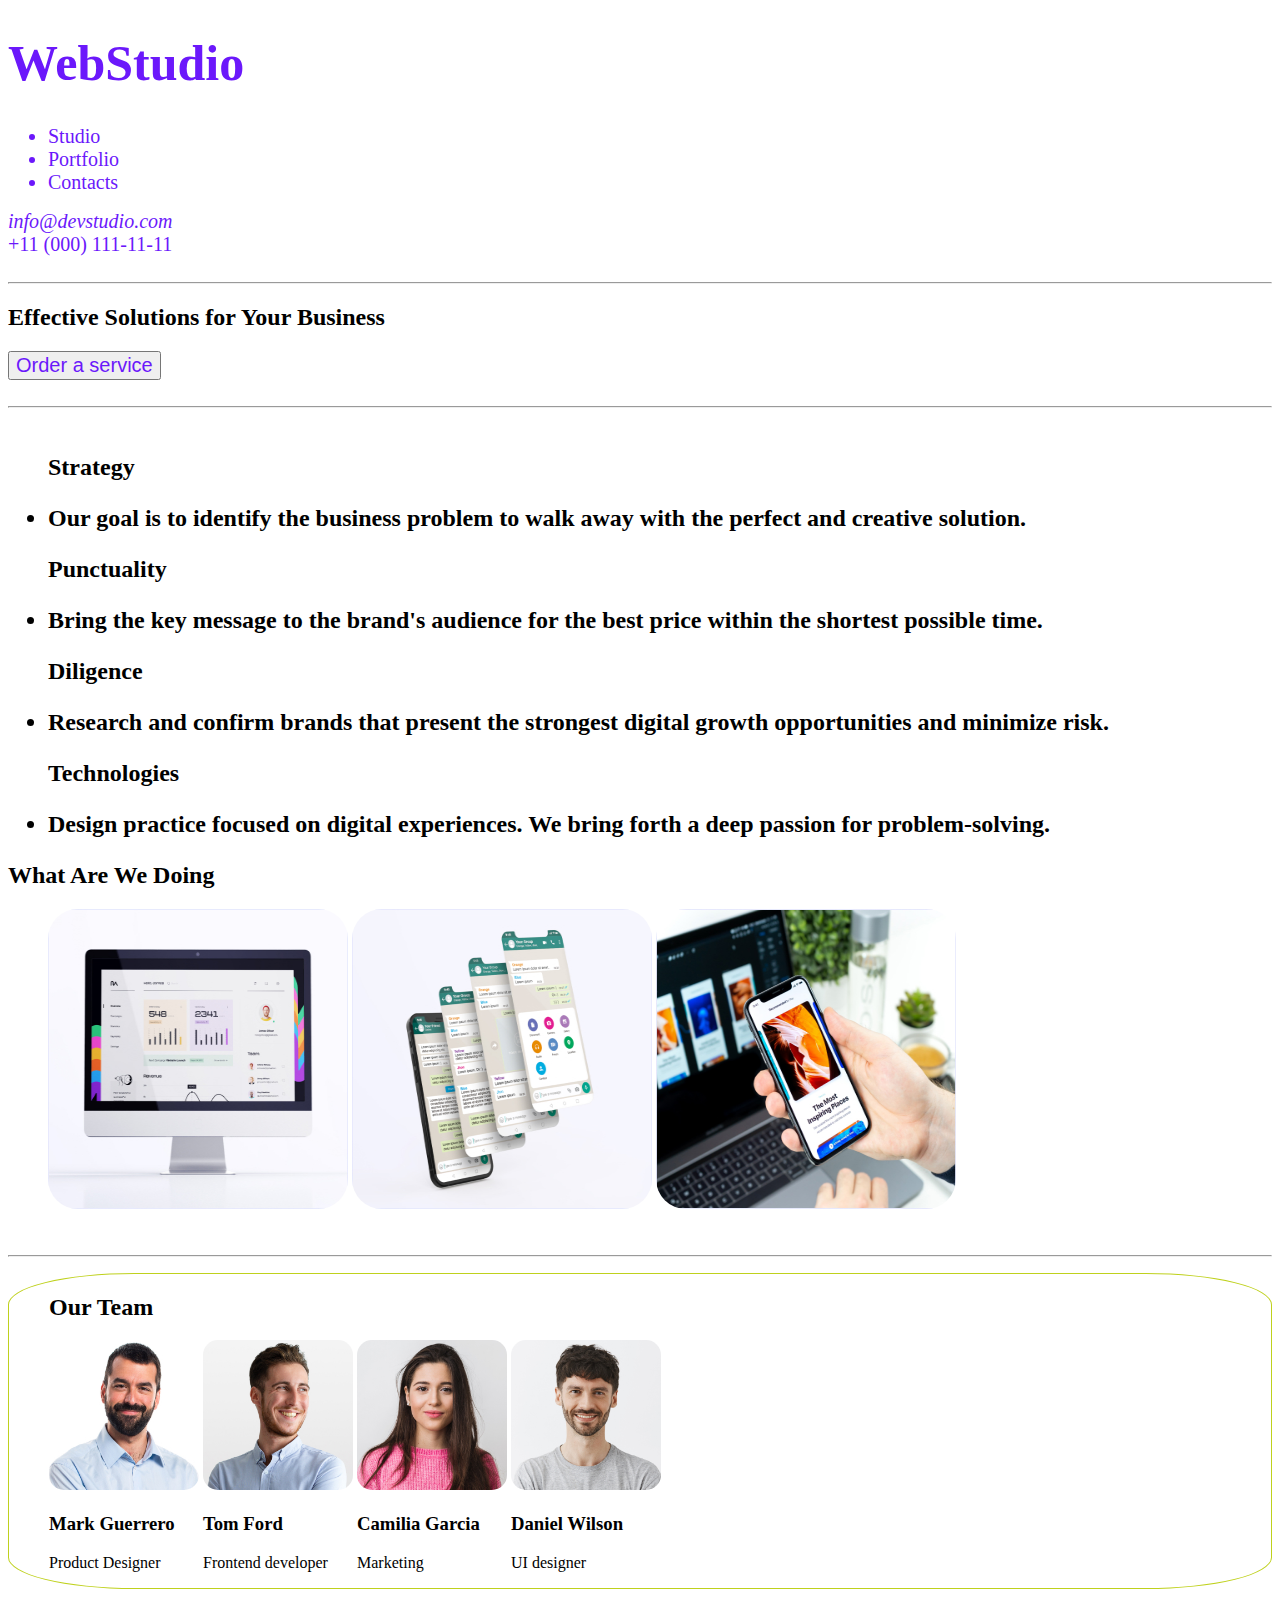
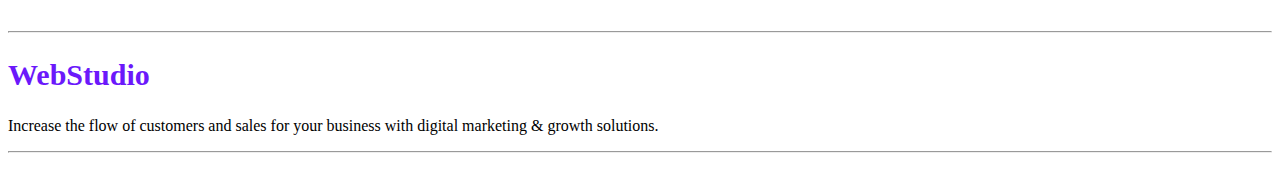
==== index.html @ d3702a7d "Initial commit" ====
<!DOCTYPE html>
<html lang="en">
<head>
    <meta charset="UTF-8">
    <meta name="viewport" content="width=device-width, initial-scale=1.0">
    <title>WebStudio</title>
    <link rel="stylesheet" href="./css/style.css" />

</head>
<body>
    <header>
        <a class="main-title" href="file:///C:/Users/inedk/Desktop/it%20stuff/goit-markup-hw-01/index.html" >
    <h1>WebStudio</h1> 
    </a>
    
    <nav>
    <ul>
        <li class="links"><a class="links" href="./studio.html">Studio</a></Li>
        <li class="links"><a class="links" href="./portfolio.html">Portfolio</a></li>
        <li class="links"><a class="links" href="./contacts.html">Contacts</a></li>
    </ul>
    </nav>
    <address><a class="mail-call" href="mailto:info@devstudio.com">   info@devstudio.com</a></address>
    <a class="mail-call" href="tel:+11 (000) 111-11-11">+11 (000) 111-11-11</a>
   </header>
   <br>
   <hr> 
   <main>
      <section>

        <h2>Effective Solutions
            for Your Business</h2>  
            
        <button class="buton" type="button"><a class="buton" href="./order.html" target="_blank">Order a service</a></button>
        
    </section>
    <br>
    <hr>
    <br>
         <section>
            <ul>
                <h2>Strategy<li><p>Our goal is to identify the business problem to walk away with the perfect and creative solution. </p></li></h2>
                <h2>Punctuality<li><p>Bring the key message to the brand's audience for the best price within the shortest possible time.  </p> </li>  </h2>
                <h2>Diligence<li><p>Research and confirm brands that present the strongest digital growth opportunities and minimize risk. </p></li></h2>
                <h2>Technologies<li><p>Design practice focused on digital experiences. We bring forth a deep passion for problem-solving. </p></li></h2>
            </ul>
         </section>
         <section>
            
            <h2>What Are We Doing</h2>
            <ul>
            <li class="what"><img class="what" src="./images/whate are we doing 1.jpg" alt="web apps" width="300" height="300"></li>
            <li class="what"><img class="what" src="./images/what are we doing 2.jpg" alt="live support" width="300" height="300" ></li>
            <li class="what"><img class="what" src="./images/what are we doing 3.jpg" alt="mobile apps" width="300"   height="300"></li>
        </ul>
         </section>
    <br>
    <hr>   
    
          <section>

            <!-- DE CE NU MERE SA PUN IMAGINILE SIDE BY SIDE?!?!?!?!-->      
            <ul class="teamtable">
            <h2>Our Team</h2>
                <li class="column">
                <img class="echipa" src="./images/Mark Guerrero.jpg" alt=" Mark" width="150" height="150"><h3>Mark Guerrero</h3><p>Product Designer</p>
                </li>
                <li class="column">
                <img class="echipa" src="./images/Tom Ford.jpg" alt="Tom" width="150" height="150"><h3>Tom Ford </h3><p>Frontend developer</p>
                </li>
                <li class="column">
                <img class="echipa" src="./images/Camilia Garcia.jpg" alt="Camilia" width="150" height="150"><h3>Camilia Garcia</h3><p>Marketing</p>
                </li>
                <li class="column">
                <img class="echipa" src="./images/Daniel Wilson.jpg" alt="Daniel" width="150" height="150"><h3>Daniel Wilson</h3><p>UI designer</p>
                </li>
                
            </ul>      
          </section>    
    
    <br>
    <hr>    
   </main>

   <footer>
    <a class="logo2" href="file:///C:/Users/inedk/Desktop/it%20stuff/goit-markup-hw-01/index.html">
<h2>WebStudio</h2>
</a>    
<p>Increase the flow of customers and sales for your business with digital marketing & growth solutions.</p>

<hr>
<br>            

   </footer>
</body>
</html>
---- css/style.css ----
.main-title {
        color: rgb(107, 24, 251);
        font-size: 25px;
        text-decoration: none ;
        text-align:left;
}       

.teamtable {
border:solid 1px #bfd11d;
border-radius: 10%;

}
.column {
        display: inline-block;
        border-radius: 10%; 
}
.echipa {
        border-radius:10%; 
}
.what {
        display: inline-block;
        border-radius: 10%;
}
.links {
        color:rgb(107, 24, 251);
        font-size: 20px;
        text-decoration: none;
}
.mail-call {
        color:rgb(107, 24, 251);
        font-size: 20px;
        text-decoration: none;  
}
.buton {
        color:rgb(107, 24, 251);
        font-size: 20px;
        text-decoration: none;
}
.logo2 {
        color:rgb(107, 24, 251);
        font-size: 20px;
        text-decoration: none;
}
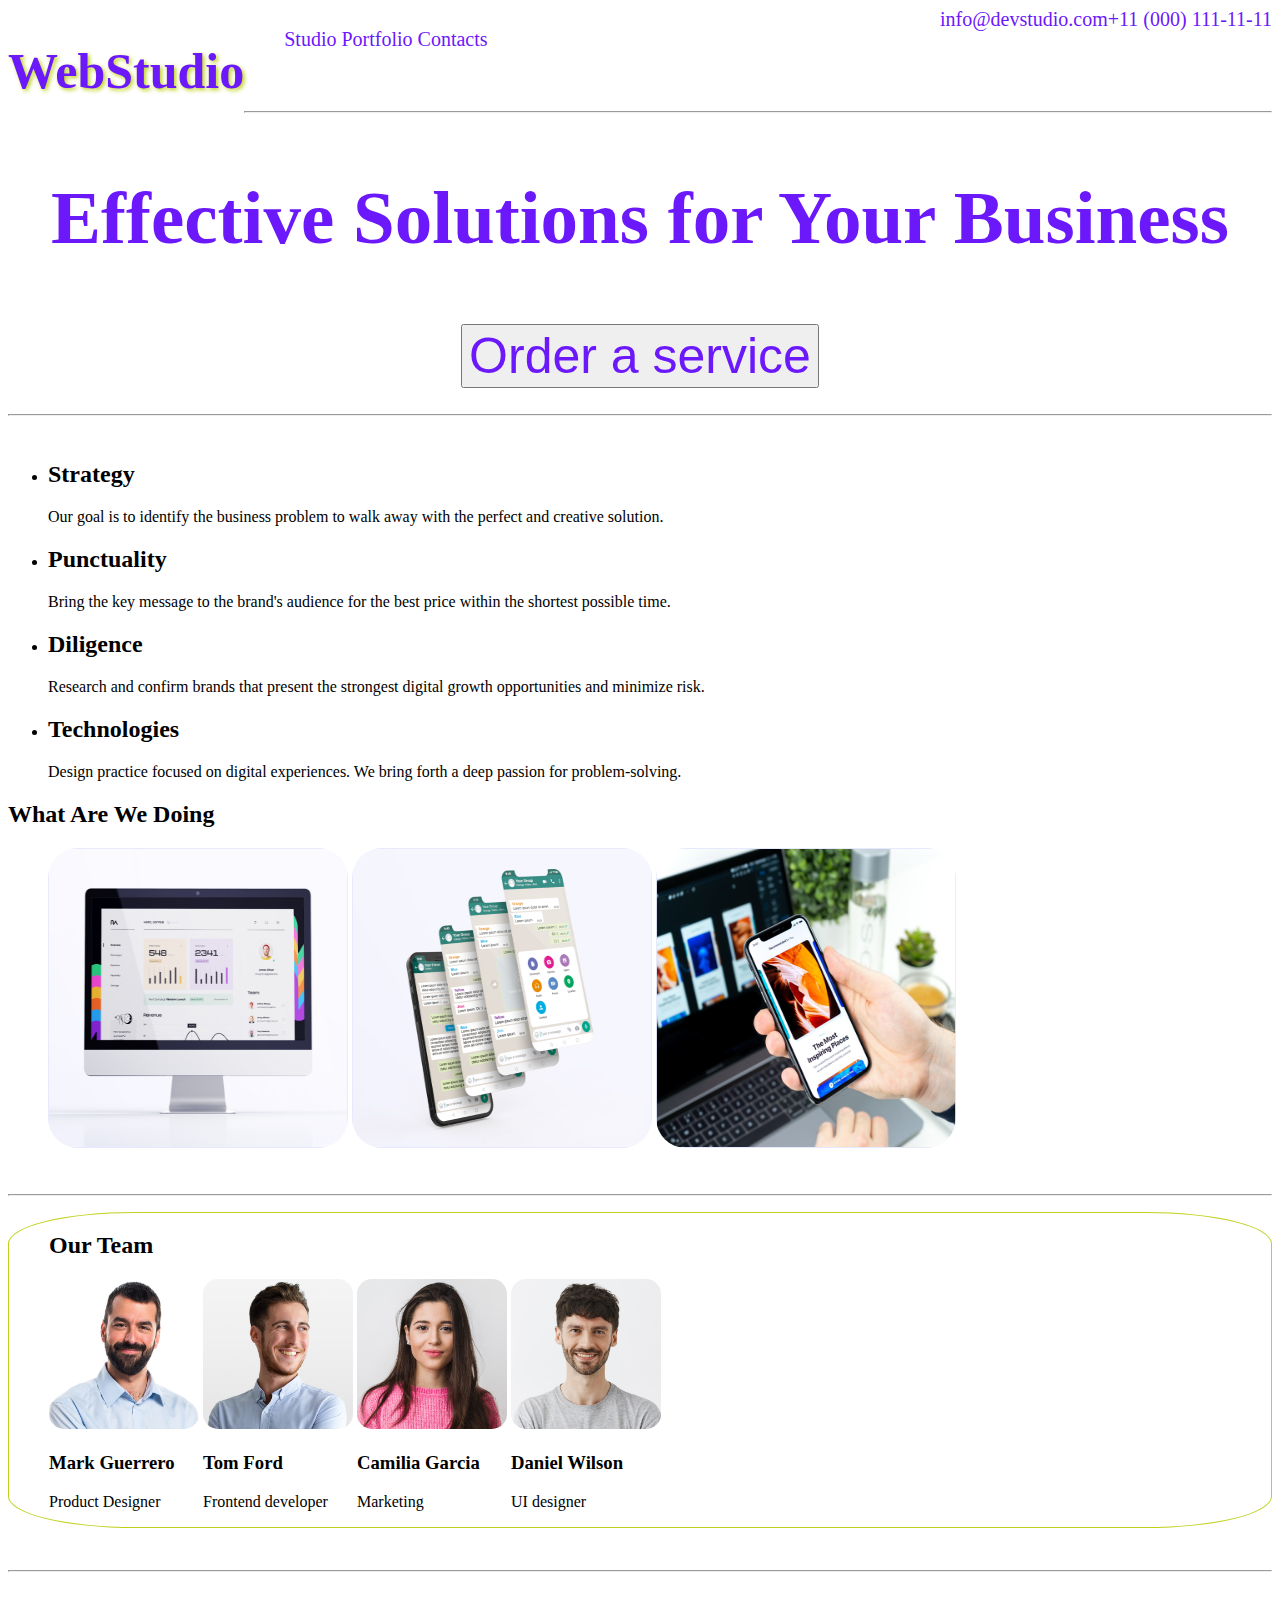
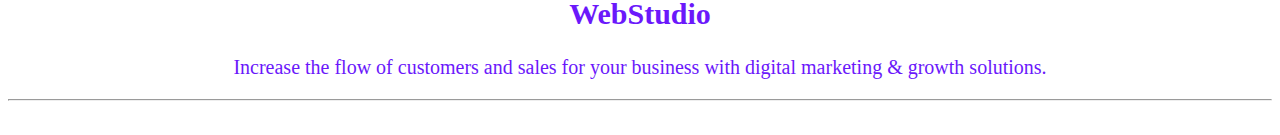
==== commit 42e4e9c1: "hw2" ====
--- a/index.html
+++ b/index.html
@@ -13,20 +13,23 @@
     <h1>WebStudio</h1> 
     </a>
     
-    <nav>
+    <nav class="topnav">
     <ul>
-        <li class="links"><a class="links" href="./studio.html">Studio</a></Li>
-        <li class="links"><a class="links" href="./portfolio.html">Portfolio</a></li>
-        <li class="links"><a class="links" href="./contacts.html">Contacts</a></li>
+        <li class="topnav"><a class="topnav" href="./studio.html">Studio</a></Li>
+        <li class="topnav"><a class="topnav" href="./portfolio.html">Portfolio</a></li>
+        <li class="topnav"><a class="topnav" href="./contacts.html">Contacts</a></li>
     </ul>
     </nav>
-    <address><a class="mail-call" href="mailto:info@devstudio.com">   info@devstudio.com</a></address>
-    <a class="mail-call" href="tel:+11 (000) 111-11-11">+11 (000) 111-11-11</a>
+    <div class="topnav-right">
+    <a class="topnav-right"  href="tel:+11 (000) 111-11-11">        +11 (000) 111-11-11</a>
+    <a class="topnav-right" address href="mailto:info@devstudio.com">   info@devstudio.com</a></address>
+</div>
+
    </header>
    <br>
    <hr> 
    <main>
-      <section>
+      <section class="buton">
 
         <h2>Effective Solutions
             for Your Business</h2>  
@@ -39,11 +42,11 @@
     <br>
          <section>
             <ul>
-                <h2>Strategy<li><p>Our goal is to identify the business problem to walk away with the perfect and creative solution. </p></li></h2>
-                <h2>Punctuality<li><p>Bring the key message to the brand's audience for the best price within the shortest possible time.  </p> </li>  </h2>
-                <h2>Diligence<li><p>Research and confirm brands that present the strongest digital growth opportunities and minimize risk. </p></li></h2>
-                <h2>Technologies<li><p>Design practice focused on digital experiences. We bring forth a deep passion for problem-solving. </p></li></h2>
-            </ul>
+                <li><h2>Strategy</h2><p>Our goal is to identify the business problem to walk away with the perfect and creative solution. </p></li>
+                <li><h2>Punctuality</h2><p>Bring the key message to the brand's audience for the best price within the shortest possible time.  </p> </li>  
+                <li><h2>Diligence</h2><p>Research and confirm brands that present the strongest digital growth opportunities and minimize risk. </p></li>
+                <li><h2>Technologies</h2><p>Design practice focused on digital experiences. We bring forth a deep passion for problem-solving. </p></li>
+            </ul>   
          </section>
          <section>
             
@@ -86,7 +89,7 @@
     <a class="logo2" href="file:///C:/Users/inedk/Desktop/it%20stuff/goit-markup-hw-01/index.html">
 <h2>WebStudio</h2>
 </a>    
-<p>Increase the flow of customers and sales for your business with digital marketing & growth solutions.</p>
+<p class="logo2">Increase the flow of customers and sales for your business with digital marketing & growth solutions.</p>
 
 <hr>
 <br>            
--- a/css/style.css
+++ b/css/style.css
@@ -1,10 +1,16 @@
 .main-title {
+        float: left;
+        margin: 0;
         color: rgb(107, 24, 251);
         font-size: 25px;
         text-decoration: none ;
-        text-align:left;
+        text-align:center;
+        text-shadow:2px 2px 4px #bfd11d;
+
 }       
-
+h1:hover {
+        color: #bfd11d;
+}
 .teamtable {
 border:solid 1px #bfd11d;
 border-radius: 10%;
@@ -16,28 +22,43 @@
 }
 .echipa {
         border-radius:10%; 
+        
 }
 .what {
         display: inline-block;
         border-radius: 10%;
 }
-.links {
+.topnav {
+        display: inline-block;
+        margin: 0;
+        overflow: hidden;
         color:rgb(107, 24, 251);
         font-size: 20px;
         text-decoration: none;
+        list-style-type: none;
+        text-align: center;
+       
 }
-.mail-call {
+.topnav-right {
+        margin:0;
         color:rgb(107, 24, 251);
         font-size: 20px;
         text-decoration: none;  
+        float: right;
+        list-style-type: none;
+       
+    
 }
 .buton {
         color:rgb(107, 24, 251);
-        font-size: 20px;
+        font-size: 50px;
         text-decoration: none;
+        text-align: center;
+        
 }
 .logo2 {
         color:rgb(107, 24, 251);
         font-size: 20px;
         text-decoration: none;
-}+        text-align: center;
+}
